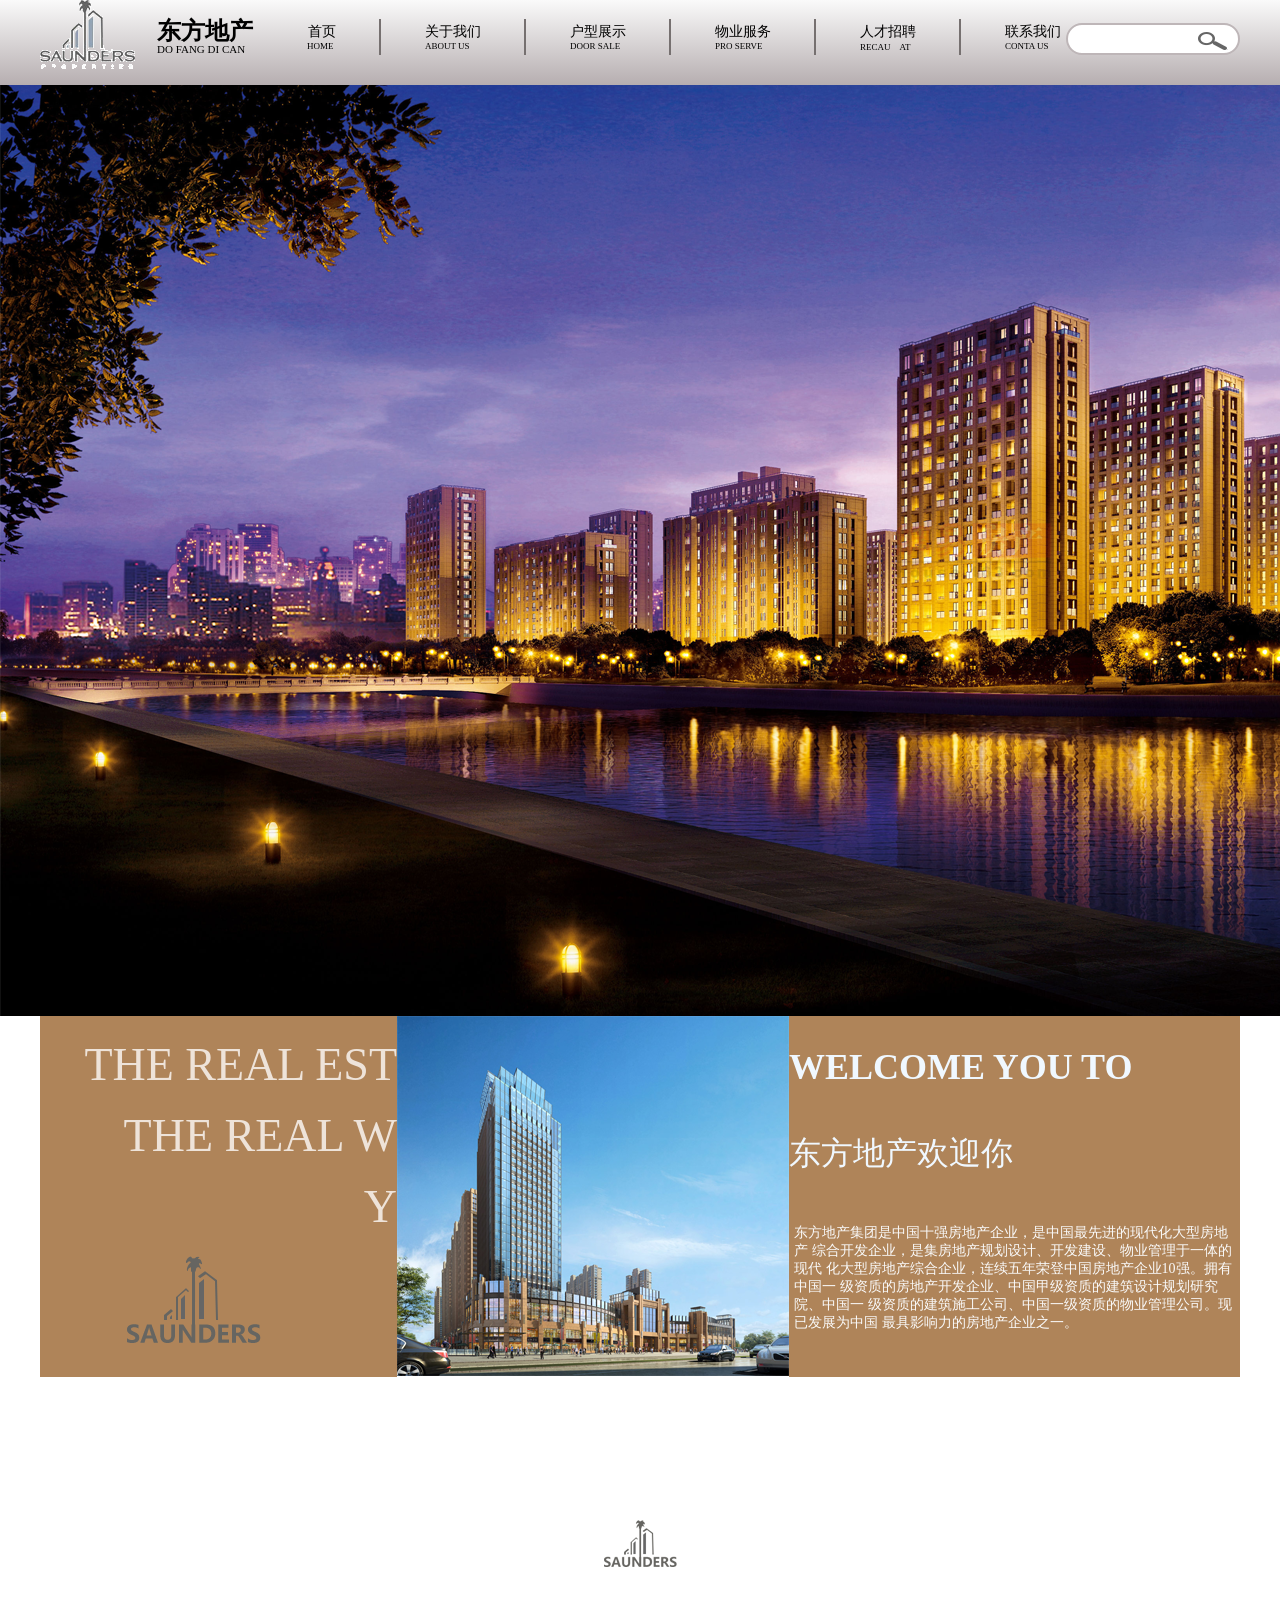
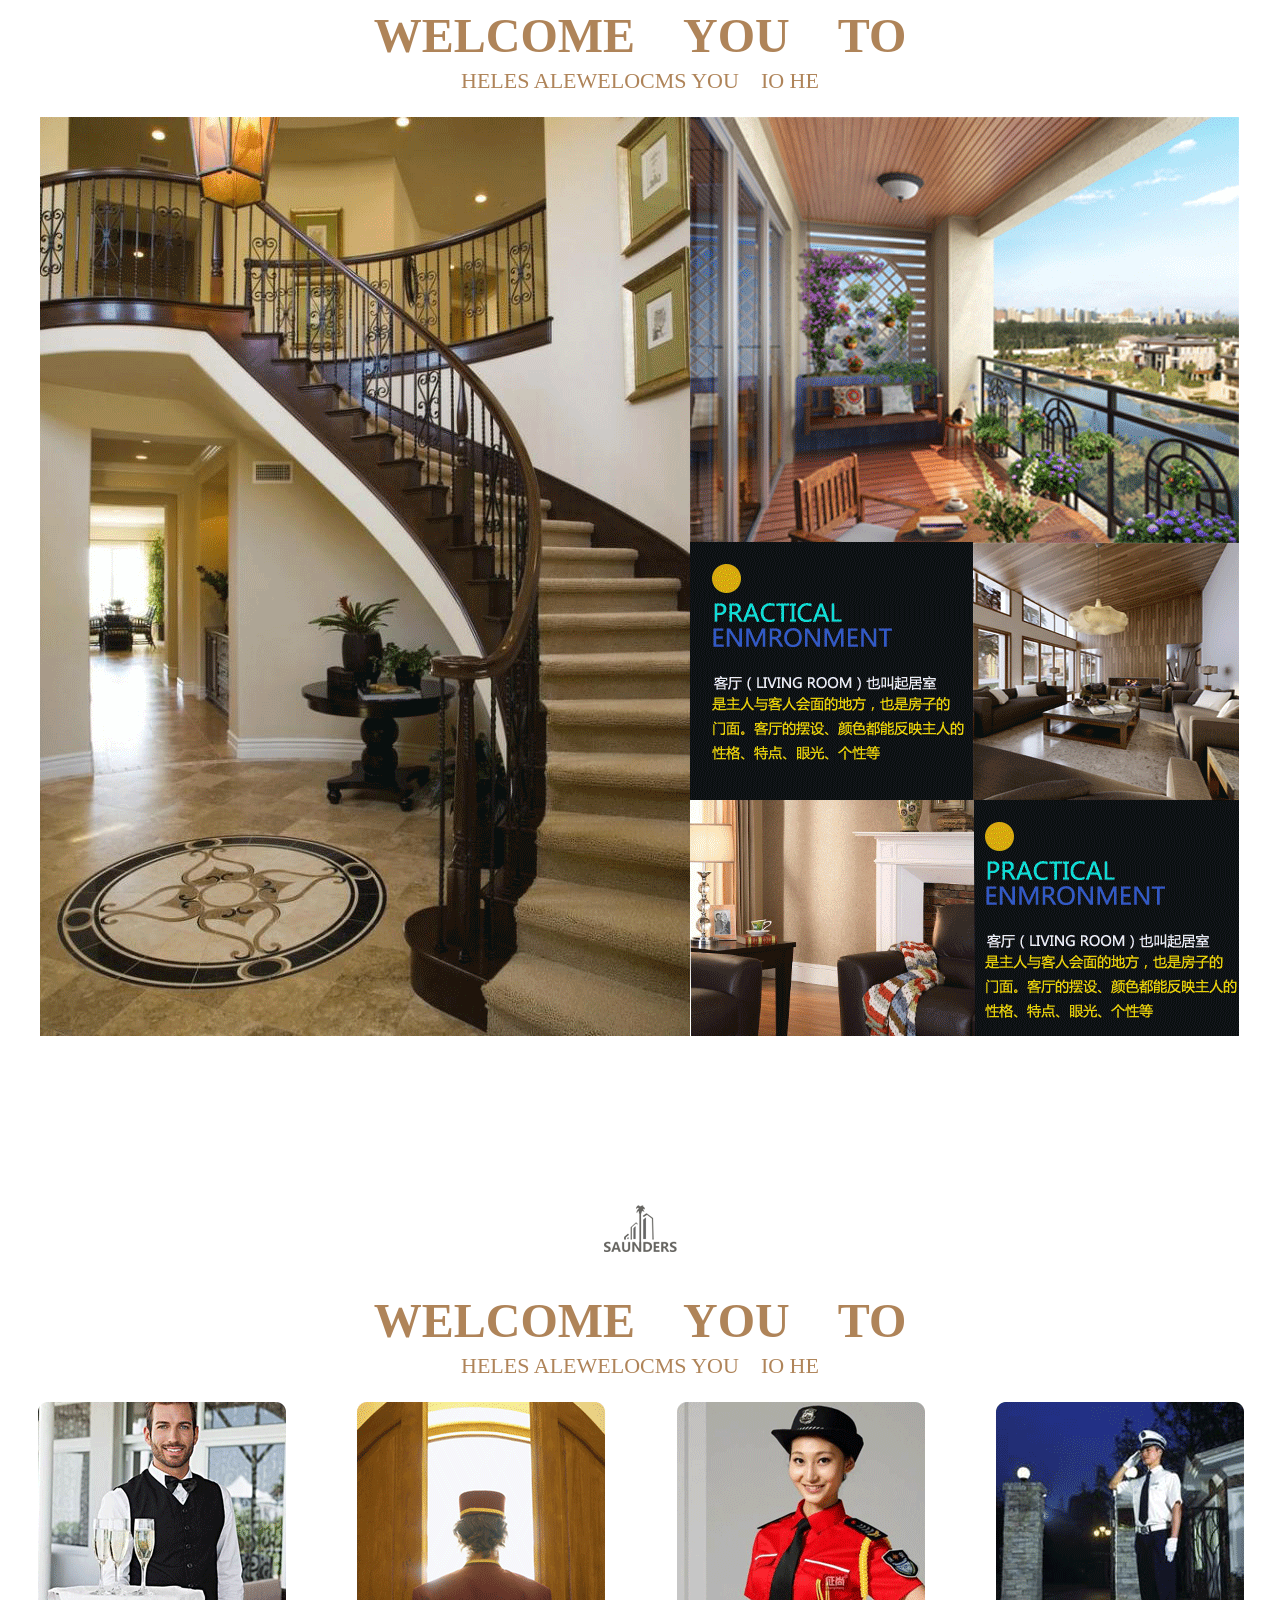
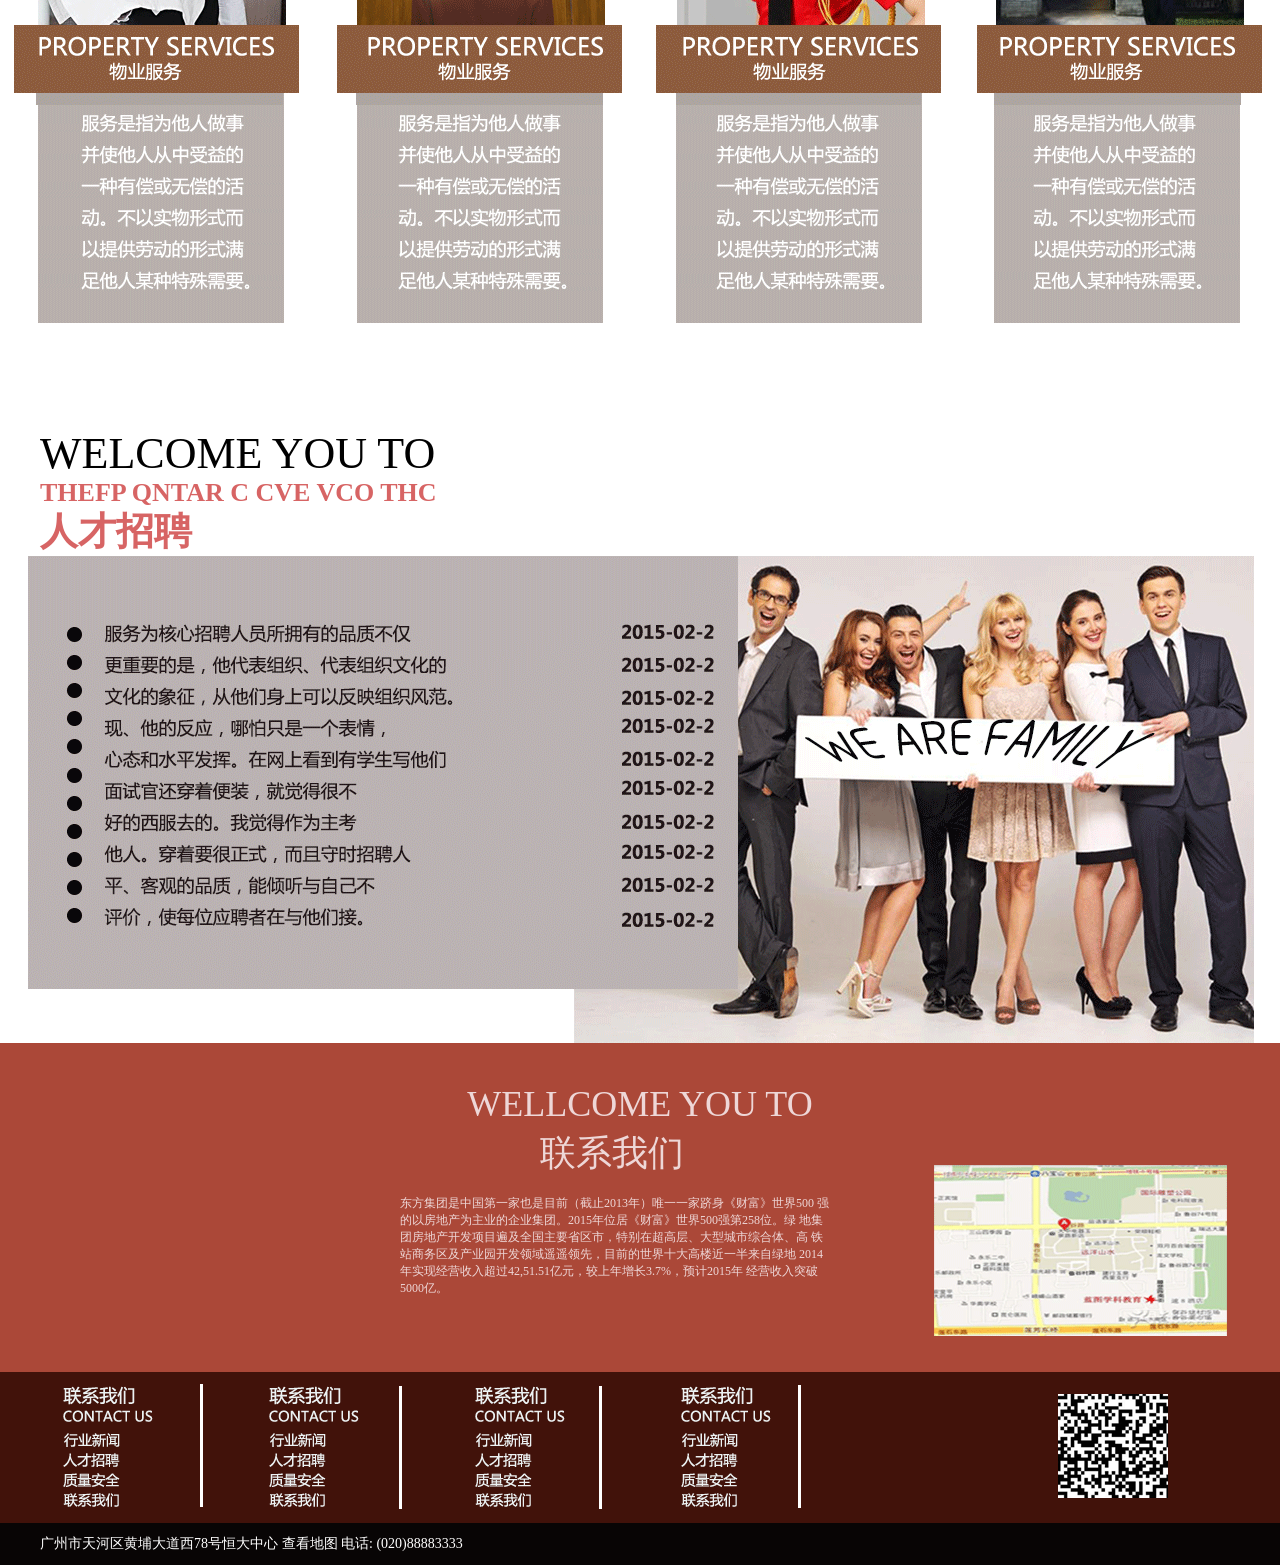
==== inter/首页.html @ 1a6e19ff "mmm" ====
<!DOCTYPE html>
<html>
<head lang="en">
    <meta charset="UTF-8">
    <title></title>
    <link rel="stylesheet" href="1.css"/>
</head>
<body>
<div class="daohang">
<div class="top">
    <div class="top-logo"><img src="images/logo.png" alt=""/> </div>
       <div class="dongfang">
           <div class="wenzi1">东方地产</div>
            <div class="wenzi2">DO FANG DI CAN</div>
                                                  </div>
    <a href="#"><div class="shouye">
                 <div class="wenzi3">首页</div>
                 <div class="wenzi4">HOME</div>
                                             </div></a>
                  <div class="henxian"></div>
    <a href="#"><div class="guanyu">
        <div class="wenzi5">关于我们</div>
        <div class="wenzi6">ABOUT US</div>
    </div></a>
                   <div class="henxian"></div>
    <a href="#"><div class="guanyu">
        <div class="wenzi5">户型展示</div>
        <div class="wenzi6">DOOR SALE</div>
    </div></a>
    <div class="henxian"></div>
    <a href="#"><div class="guanyu">
        <div class="wenzi5">物业服务</div>
        <div class="wenzi6">PRO SERVE</div>
    </div></a>
    <div class="henxian"></div>
    <a href="#"><div class="guanyu">
        <div class="wenzi5">人才招聘</div>
        <div class="wenzi6">RECAU　AT</div>
    </div></a>
    <div class="henxian"></div>
    <a href="#"><div class="guanyu">
        <div class="wenzi5">联系我们</div>
        <div class="wenzi6">CONTA US</div>
    </div></a>
    <div class="serch">
        <a href=""><div class="sou"><img src="images/1.png" alt=""/></div></a>
    </div>
</div>
</div>
<!--banner-->
<div class="banner"></div>
<!--banner-xia-->
<div class="jieshao">
    <div class="right">
        <div class="right-top">THE REAL EST</div>
        <div class="right-zhong">THE REAL W</div>
        <div class="right-xia">Y</div>
        <div class="right-tu"></div>

    </div>
    <div class="zhong"></div>
    <div class="left">
            <div class="left-top">WELCOME YOU TO
                                             </div>
            <div class="left-zhong">东方地产欢迎你</div>
            <div class="left-xia">
            东方地产集团是中国十强房地产企业，是中国最先进的现代化大型房地产
            综合开发企业，是集房地产规划设计、开发建设、物业管理于一体的现代
            化大型房地产综合企业，连续五年荣登中国房地产企业10强。拥有中国一
            级资质的房地产开发企业、中国甲级资质的建筑设计规划研究院、中国一
            级资质的建筑施工公司、中国一级资质的物业管理公司。现已发展为中国
            最具影响力的房地产企业之一。</div>
    </div>
</div>

<div class="duan">
    <div class="duan-biaozhi"></div>
    <div class="duan-zi">WELCOME　YOU　TO</div>
    <div class="duan-wen">HELES ALEWELOCMS YOU　IO HE</div>
</div>
<div class="huxing"></div>
<div class="duan1">
    <div class="duan-biaozhi"></div>
    <div class="duan-zi">WELCOME　YOU　TO</div>
    <div class="duan-wen">HELES ALEWELOCMS YOU　IO HE</div>
</div>
<div class="fuwu"></div>
<div class="rencai">
    <div class="rencai-top">WELCOME YOU TO</div>
    <div class="rencai-zhong">THEFP QNTAR C CVE VCO THC</div>
    <div class="rencai-xia">人才招聘</div>

</div>
<div class="rentu"></div>
<div class="dibu">
    <div class="dibu-biaoti">WELLCOME YOU TO</div>
    <div class="dibu-top">联系我们</div>
    <div class="dibu-zi">东方集团是中国第一家也是目前（截止2013年）唯一一家跻身《财富》世界500
        强的以房地产为主业的企业集团。2015年位居《财富》世界500强第258位。绿
        地集团房地产开发项目遍及全国主要省区市，特别在超高层、大型城市综合体、高
        铁站商务区及产业园开发领域遥遥领先，目前的世界十大高楼近一半来自绿地
        2014年实现经营收入超过42,51.51亿元，较上年增长3.7%，预计2015年
        经营收入突破5000亿。</div>
    <div class="ditu"></div>

</div>
<div class="lianxi">
    <div class="lianxi1"></div>
</div>
<div class="didi">
<div class="didi1">
    广州市天河区黄埔大道西78号恒大中心 查看地图 电话: (020)88883333</div></div>





</body>
</html>
---- inter/1.css ----
body,ol,img，input，p,h1,h2,h3,h4,h5,h6,ul,dl{margin: 0; padding:0;
    list-style: none;}
img{display:block ;border: none;}
a{text-decoration: none;}
body{font-size:12px;font-family: "微软雅黑" }
.daohang{width: 100%;height: 85px;
    background-image: linear-gradient(to top,#b6aeb0,#fafafa);}
.top{width: 1200px;height: 85px;margin:0 auto;
    background-image: linear-gradient(to top,#b6aeb0,#fafafa);}
.top-logo{width: 95px;height: 65px;float: left;}
.dongfang{width:96px;height: 40px;margin-top: 15px;
    margin-left: 22px;float: left;}
.wenzi1{width: 96px;height: 26px;font-size:24px;font-weight: bold; }
.wenzi2{width: 96px;height:12px;font-size: 11px;margin-top: 2px; }
.shouye{width:29px;height: 29px;margin-top: 23px;
    margin-left: 54px;float: left; }
.wenzi3{font-size:14px;text-align: center;color:black;  }
.wenzi4{font-size:9px;color:black;}
.wenzi3:hover{color:#767070;}
.wenzi4:hover{color:#767070;}
.henxian{width:2px;height: 36px;
    background:#767070; ;
    margin-left:43px;float:left;margin-top: 19px;}
.guanyu{width:56px;height: 29px;margin-top: 23px;
    margin-left: 44px;float: left; }
.wenzi5{font-size:14px;text-align: center;color:black;  }
.wenzi6{font-size:9px;color:black;}
.wenzi5:hover{color:#767070;}
.wenzi6:hover{color:#767070;}
.serch{width: 170px;height: 28px;float: right;
       border: 2px solid#beb6b8;margin-top: 23px;border-radius:20px;
       background: white;}
.sou{margin-left: 130px;margin-top:7px; }
.banner{width:100%;height: 931px;background-size:contain;display: block;
    background: url("images/banner.png") no-repeat;}
.jieshao{width: 1200px;height: 361px;margin: 0 auto;}
.right{width: 357px;height: 361px;background: #af8459;float: left;}

.right-top{width:320px;height: 46px;font-size: 46px;color:#eee3d9;
    float: right;padding-top: 22px;text-align: right }
.right-zhong{width:320px;height: 46px;font-size: 46px;color: #eee3d9;
    float: right;margin-top: 25px;text-align: right }
.right-xia{width:320px;height: 46px;font-size: 46px;color: #eee3d9;
    float: right;margin-top: 25px;text-align: right }
.right-tu{width: 137px;height: 87px;
    background: url("images/3.png")no-repeat;margin-top: 30px;
margin-right: 133px;  float: right;}
.zhong{width: 392px;height: 360px;
    background: url("images/lufang.png") no-repeat;float: left;
    background: contain;display: block;}
.left{width: 451px;height: 361px;background:#af8459;float: left; }
.left-top{width:385px;height:36px;font-size:36px;
    color: aliceblue;margin-top: 30px;font-weight: bold; }
.left-zhong{width: 385px;height: 32px;font-size: 32px;color: aliceblue;
margin-top: 50px;}
.left-xia{width:440px;display: block;
margin-top: 60px;margin-left:5px;font-size:14px;color: #fafafa;}
.duan{width: 578px;height: 200px;margin: 0 auto;
    margin-top:140px;}
.duan-biaozhi{width: 88px;height: 59px;
    background: url("images/duanogo.png")no-repeat;margin: 0 auto;}
.duan-zi{width: 578px;height: 48px;margin-top: 28px;
    font-size: 48px;text-align: center;font-weight: bold;color: #af8459;}
.duan-wen{width: 578px;height: 21px;font-size: 22px;
    text-align: center;color: #af8459;margin-top: 14px;}
.huxing{width: 1200px;height: 952px;
    background: url("images/huxing.png")no-repeat;padding-top: 33px;
    margin: 0 auto;}
.duan1{width: 578px;height: 200px;margin: 0 auto;
    margin-top:100px;}
.fuwu{width:1252px;height:528px;margin: 0 auto;
    background:url("images/fuwu.png")no-repeat;
}
.rencai{width: 1200px;height: 128px;padding-top:98px;margin:0 auto;}
.rencai-top{width:497px;height: 45px;font-size: 44px; }
.rencai-zhong{width:497px;height: 28px;margin-top: 5px;
    font-size: 26px;color: #d76464;font-weight: bold; }
.rencai-xia{font-size: 38px;color: #d76464;font-weight: bold;}
.rentu{width:1228px;height:487px;
    background: url("images/rencai.png") no-repeat;margin: 0 auto;}
.dibu{width:100%;height:329px;background:#ab4838;}
.dibu-biaoti{width:450px;height: 36px;font-size: 36px;margin: 0 auto;
    padding-top:40px;color:#eed7d7;text-align: center;   }
.dibu-top{width:200px;height: 36px;font-size: 36px;margin: 0 auto;
    color:#eed7d7; padding-top:10px; }
.dibu-zi{width:434px;height: 124px;font-size: 12px;margin: 0 auto;
    padding-top:30px;color:#eed7d7;float: left;padding-left: 400px}
.ditu{width:293px;height: 171px;
    background:url("images/ditu.png")no-repeat;float: left;margin-left: 100px;}
.lianxi{width:100%;height: 151px;background:#41120a; }
.lianxi1{width: 1203px;height: 151px;margin: 0 auto;
    background: url("images/lianxi.png")no-repeat;}
.didi{width: 100%;height: 42px;background:#080505}
.didi1{width:1200px;height: 42px;margin: 0 auto;font-size:14px;
    color:#ffffff;line-height: 42px;}
.banner1{width:100%;height:518px;background: url("images/banner1.png")no-repeat}
.background{width: 100%;height: 1557px;background:#e7e4e1 }
.background-daohang{width: 1200px;height: 220px;background:#e7e4e1;
padding-top:34px;margin: 0 auto; }
.daohang-biaodan{width: 266px;height: 220px;background: #fbf5f5;border-radius:5%;
    float: left}
.biaodan-logo{width:37px;height: 40px;
    background: url("images/biaodanlogo.png")no-repeat;margin-top:7px;
    margin-left: 10px;float: left; }
.biaodan-zi{width: 96px;height: 26px;font-size: 24px;margin-left:12px;
    float: left;margin-top:10px;}
.biaodan-jianjie{width:199px;height: 51px;background:#af8459;
    border-radius:5%;margin-top:26px;float:left;}
.biaodan-jianjie1{width:199px;height: 51px;background:#af8459;
    border-radius:5%;margin-top:26px;float:left;margin-left:45px; }
.biaodan-jianjie:hover{background:#ffffff;}
.biaodan-jianjie1:hover{background:#ffffff;}
.dian{width: 14px;height: 14px;border-radius: 50%;background:#ffffff;
    margin-top: 19px;margin-left: 10px;float: left;}
.dian:hover{background:#af8459; }
.jianjie{width:72px;height: 20px;margin-top: 14px;margin-left: 40px;
    font-size:18px;float:left;color:#ffffff;   }
.jianjie:hover{color:#af8459; }
.jianjie1{width:90px;height: 20px;margin-top: 14px;margin-left: 40px;
    font-size:18px;float:left;color:#ffffff;}
.jianjie1:hover{color:#af8459;}
.henxianshang{height: 14px;width:235px;font-size: 14px;float: right;
    margin-top:75px}
.henxianchang{height: 3px;width: 930px;background:#e1dada;

margin-top:5px;float:right; }
.content{width: 1200px;height: 1230px;background: #ffffff;
    margin: 0 auto;}
.content-top{width:1200px;height: 275px;padding-top: 94px; }
.top-left{width: 744px;height: 275px;
    background: url("images/zoujin.png")no-repeat;float: left;}
.top-righ{width:456px;height: 275px;float: left; }
.righ-top{width: 300px;height: 34px;font-size: 34px;line-height: 34px;
    margin-left: 10px;}
.righ-xia{width:455px;height:240px;font-size: 14px;
    margin-top: 20px;margin-left:5px; }
.content-zhong{width: 1200px;height:541px; }
.zhong-left{width:540px;height:341px;float: left;font-size:14px;
    padding-top:200px;margin-left: 5px  }
.zhong-right{width: 651px;height: 541px;float: left;
    background: url("images/13.png")no-repeat}
/*.content-xia{width:1200px;height:226px;*/

.xia-left{width: 746px;height:226px;
    background: url("images/16.png")no-repeat;float:left;}
.xia-r{width: 400px;height:226px;font-size: 14px;
    float:left;margin-top:60px }


.banner2{width:100%;height:258px;background: url("images/banner2.png")no-repeat}
.background2{width: 100%;height: 1578px;background:#fbf0e4 }
.background-daohang1{width: 1200px;height: 220px;background:#fbf0e4;
    padding-top:34px;margin: 0 auto; }
.daohang-biaodan{width: 266px;height: 220px;background: #fbf5f5;border-radius:5%;
    float: left;border: 1px solid #cac0b7}
.biaodan-logo{width:37px;height: 40px;
    background: url("images/biaodanlogo.png")no-repeat;margin-top:7px;
    margin-left: 10px;float: left; }
.biaodan-zi1{width: 96px;height: 26px;font-size: 24px;margin-left:12px;
    float: left;margin-top:10px;}
.biaodan-jianjie{width:199px;height: 51px;background:#af8459;
    border-radius:5%;margin-top:26px;float:left;}
.biaodan-jianjie1{width:199px;height: 51px;background:#af8459;
    border-radius:5%;margin-top:26px;float:left;margin-left:45px; }
.biaodan-jianjie:hover{background:#ffffff;}
.biaodan-jianjie1:hover{background:#ffffff;}
.dian{width: 14px;height: 14px;border-radius: 50%;background:#ffffff;
    margin-top: 19px;margin-left: 10px;float: left;}
.dian:hover{background:#af8459; }
.jianjie1{width:72px;height: 20px;margin-top: 14px;margin-left: 40px;
    font-size:18px;float:left;color:#ffffff;   }
.jianjie1:hover{color:#af8459; }
.jianjie1{width:90px;height: 20px;margin-top: 14px;margin-left: 40px;
    font-size:18px;float:left;color:#ffffff;}
.jianjie1:hover{color:#af8459;}
.henxianshang{height: 14px;width:235px;font-size: 14px;float: right;
    margin-top:75px}
.henxianchang{height: 3px;width: 930px;background:#e1dada;

    margin-top:5px;float:right; }
.bai{width: 938px;height: 1235px;background: #ffffff;margin-left: 344px;
    margin-top: -95px}
.white{width:785px;height: 1235px;margin: 0 auto;border: 1px solid white;
     }
.white-top{width: 316px;height: 316px;border:4px solid white ;
    background: url("images/loupan1.png")no-repeat;display: block;
    background-size: cover;float: left;margin-top:59px; }
.white-top:hover{border:4px solid #916940;}
.white-top1{width: 455px;height: 316px;float: left;margin-top:62px;}
.top1-top{width:150px;height: 30px;font-size: 28px;color:#ac7c4d;margin-left:66px;}
.top1-zhong{width: 360px;height:100px;margin-top: 40px;margin-left: 66px;color:#383839;font-size: 14px; }
.top1-xia{width: 120px;height: 28px;margin-top: 110px;float: right;border: 1px solid #fff;
    font-size:20px;text-align: center;color: #d6c4b3;}
.top1-xia:hover{border: 1px solid #d6c4b3;color:#ff405d; }


.white-zong{width: 785px;height: 320px;float: left;}
.white-zhong{width: 316px;height: 316px;border:4px solid white ;
    background: url("images/loupan2.png")no-repeat;display: block;
    background-size: cover;float: left;margin-top:59px;margin-left: 1px; }
.white-zhong:hover{border:4px solid #916940;}
.white-zhong1{width: 455px;height: 316px;float: left;margin-top:62px;}
.zhong1-top{width:150px;height: 30px;font-size: 28px;color:#ac7c4d;margin-left:66px;}
.zhong1-zhong{width: 360px;height:100px;margin-top: 40px;margin-left: 66px;color:#383839;font-size: 14px; }
.zhong1-xia{width: 120px;height: 28px;margin-top: 110px;float: right;border: 1px solid #fff;
    font-size:20px;text-align: center;color: #d6c4b3;}
.zhong1-xia:hover{border: 1px solid #d6c4b3;color:#ff405d; }
.white-zong1{width: 785px;height: 320px;float: left;margin-top: 56px;}
.white-zhong2{width: 316px;height: 316px;border:4px solid white ;
    background: url("images/loupan3.png")no-repeat;display: block;
    background-size: cover;float: left;margin-top:59px;margin-left: 1px; }
.white-zhong2:hover{border:4px solid #916940;}
.yan{width:797px;height: 59px;background: url("images/dibuyan.png") no-repeat;margin-top: 1160px }
.banner3{width:100%;height:224px;background: url("images/banner3.png")no-repeat}
.woshou{width:943px;height:254px;background: orange;margin-top:-90px;
margin-left:348px;background: url("images/ren2.png")no-repeat}
.background-daohang5{width: 1200px;height: 220px;
    padding-top:34px;margin: 0 auto; }
.text1{width:330px;height: 158px;background:#c09e7c;
    border-radius: 10px;float: left;}
.text1-shang{width:150px;height: 16px;font-size: 16px;color:#e8e4e4;padding-top: 44px;
margin-left: 40px;}
.text1-xia{width:185px;height:35px;font-size: 14px;color:#e8e4e4;margin-top: 15px;
    margin-left: 40px;}
.text2{width:573px;height: 379px;background:#c09e7c;
   border-radius: 10px;float: left;margin-left:34px}
.text2-shang{width:150px;height: 16px;font-size: 16px;color:#e8e4e4;padding-top: 44px;
    margin-left: 80px;}
.text2-xia{width:400px;height:150px;font-size: 14px;color:#e8e4e4;margin-top: 30px;
    margin-left: 80px;}
.text{width:943px;height:254px;margin-left:348px; margin-top: 152px}
.text3{width:330px;height: 185px;background:#c09e7c;
    border-radius: 10px;float: left;margin-top: 34px;}
.text3-shang{width:150px;height: 16px;font-size: 16px;color:#e8e4e4;padding-top: 44px;
    margin-left: 40px;}
.text3-xia{width:185px;height:35px;font-size: 14px;color:#e8e4e4;margin-top: 15px;
    margin-left: 40px;}
.tex{width: 330px;height: 379px;float: left;}
.dibu5{width: 220px;height: 415px;margin-left:105px;float: left;}
.dibu5-shang{width: 200px;height:20px;}
.dibu5-zhong{width: 200px;height:20px;margin-top:10px;color:#c09e7c; }
.dibu5-xia{width: 200px;height:20px;margin-top:10px;}
.dibu5-xiaxia{width: 183px;height:202px;background: url("images/ren3.png")no-repeat;margin-top:110px;
    margin-left:15px;
}
.qing{width: 2px;height: 1300px;margin-top:-1300px;margin-left:340px;background:#d7b492;  }
.dibu4{width: 100%;height: 415px;margin-top:176px;background: red;}
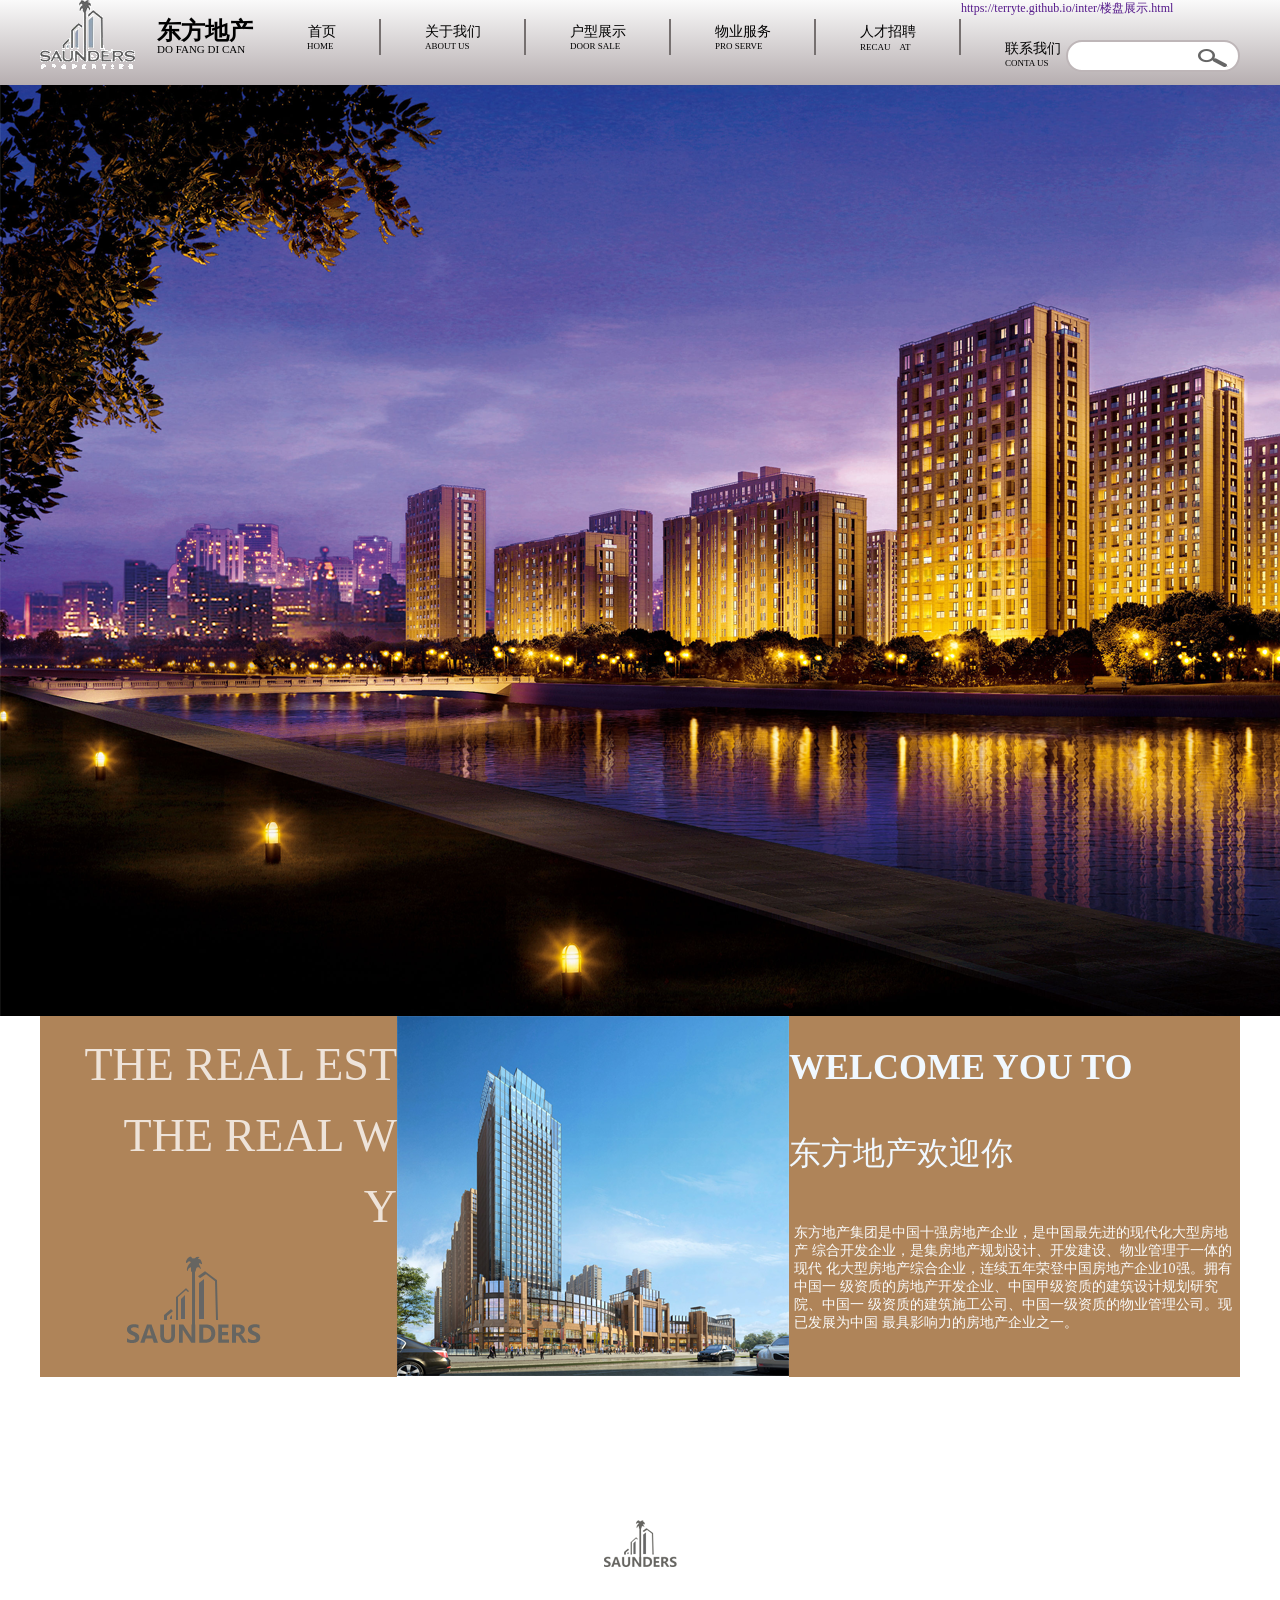
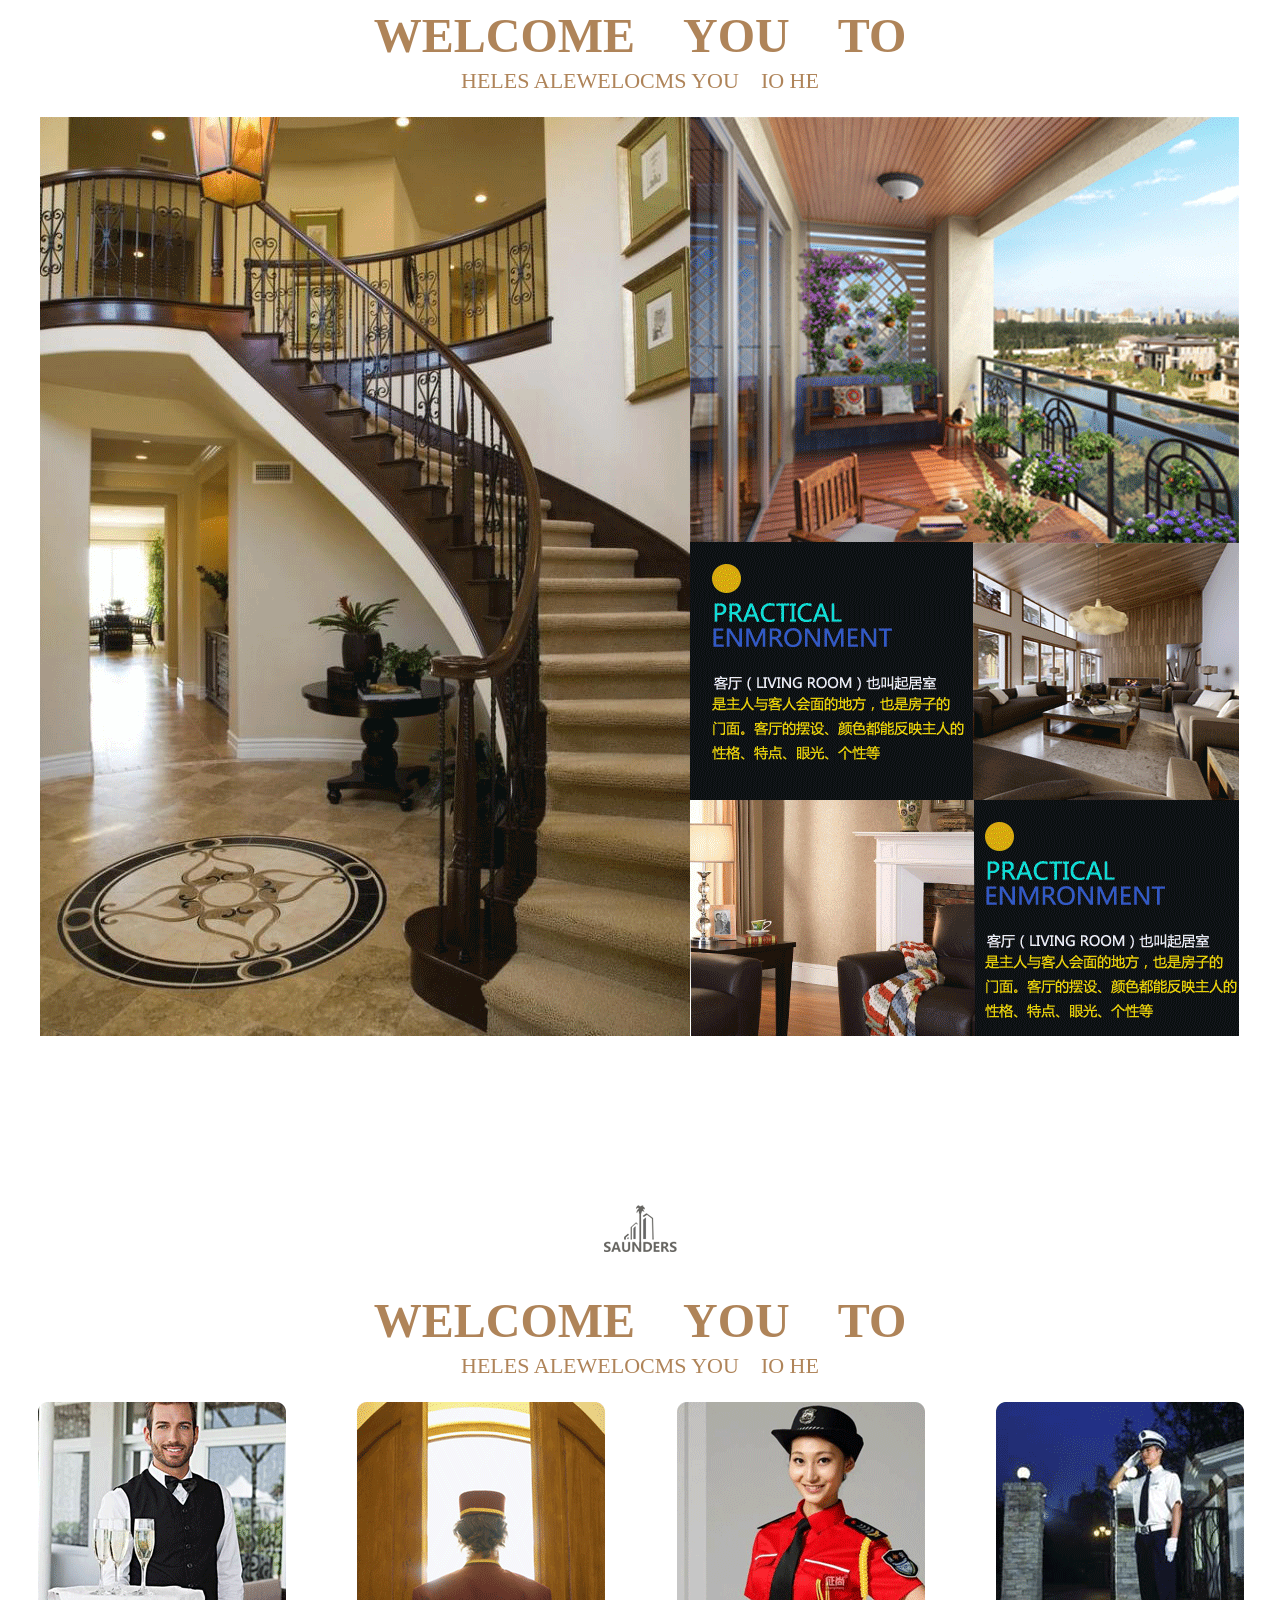
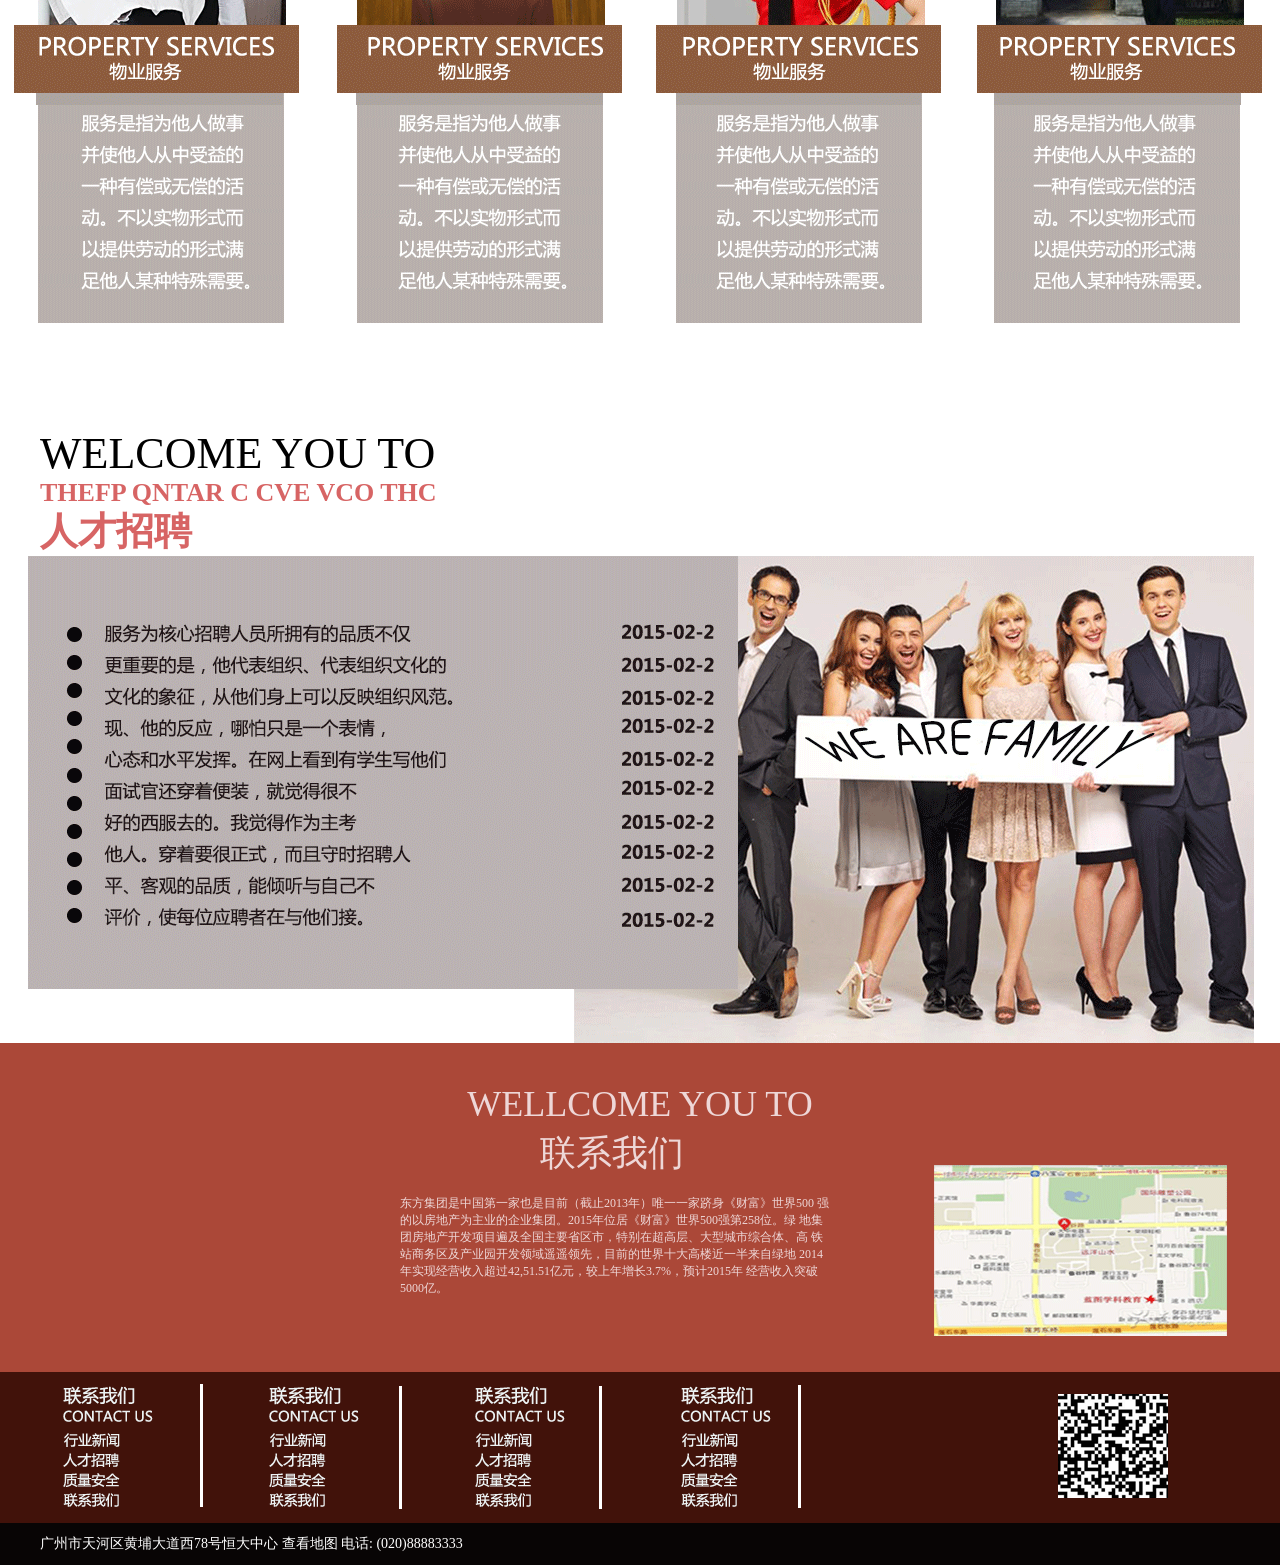
==== commit 99cf5f27: "评审" ====
--- a/inter/首页.html
+++ b/inter/首页.html
@@ -18,12 +18,12 @@
                  <div class="wenzi4">HOME</div>
                                              </div></a>
                   <div class="henxian"></div>
-    <a href="#"><div class="guanyu">
+    <a href="https://terryte.github.io/inter/走进东方.html"><div class="guanyu">
         <div class="wenzi5">关于我们</div>
         <div class="wenzi6">ABOUT US</div>
     </div></a>
                    <div class="henxian"></div>
-    <a href="#"><div class="guanyu">
+    <a href="">https://terryte.github.io/inter/楼盘展示.html<div class="guanyu">
         <div class="wenzi5">户型展示</div>
         <div class="wenzi6">DOOR SALE</div>
     </div></a>
@@ -33,7 +33,7 @@
         <div class="wenzi6">PRO SERVE</div>
     </div></a>
     <div class="henxian"></div>
-    <a href="#"><div class="guanyu">
+    <a href="https://terryte.github.io/inter/人才招聘.html"><div class="guanyu">
         <div class="wenzi5">人才招聘</div>
         <div class="wenzi6">RECAU　AT</div>
     </div></a>
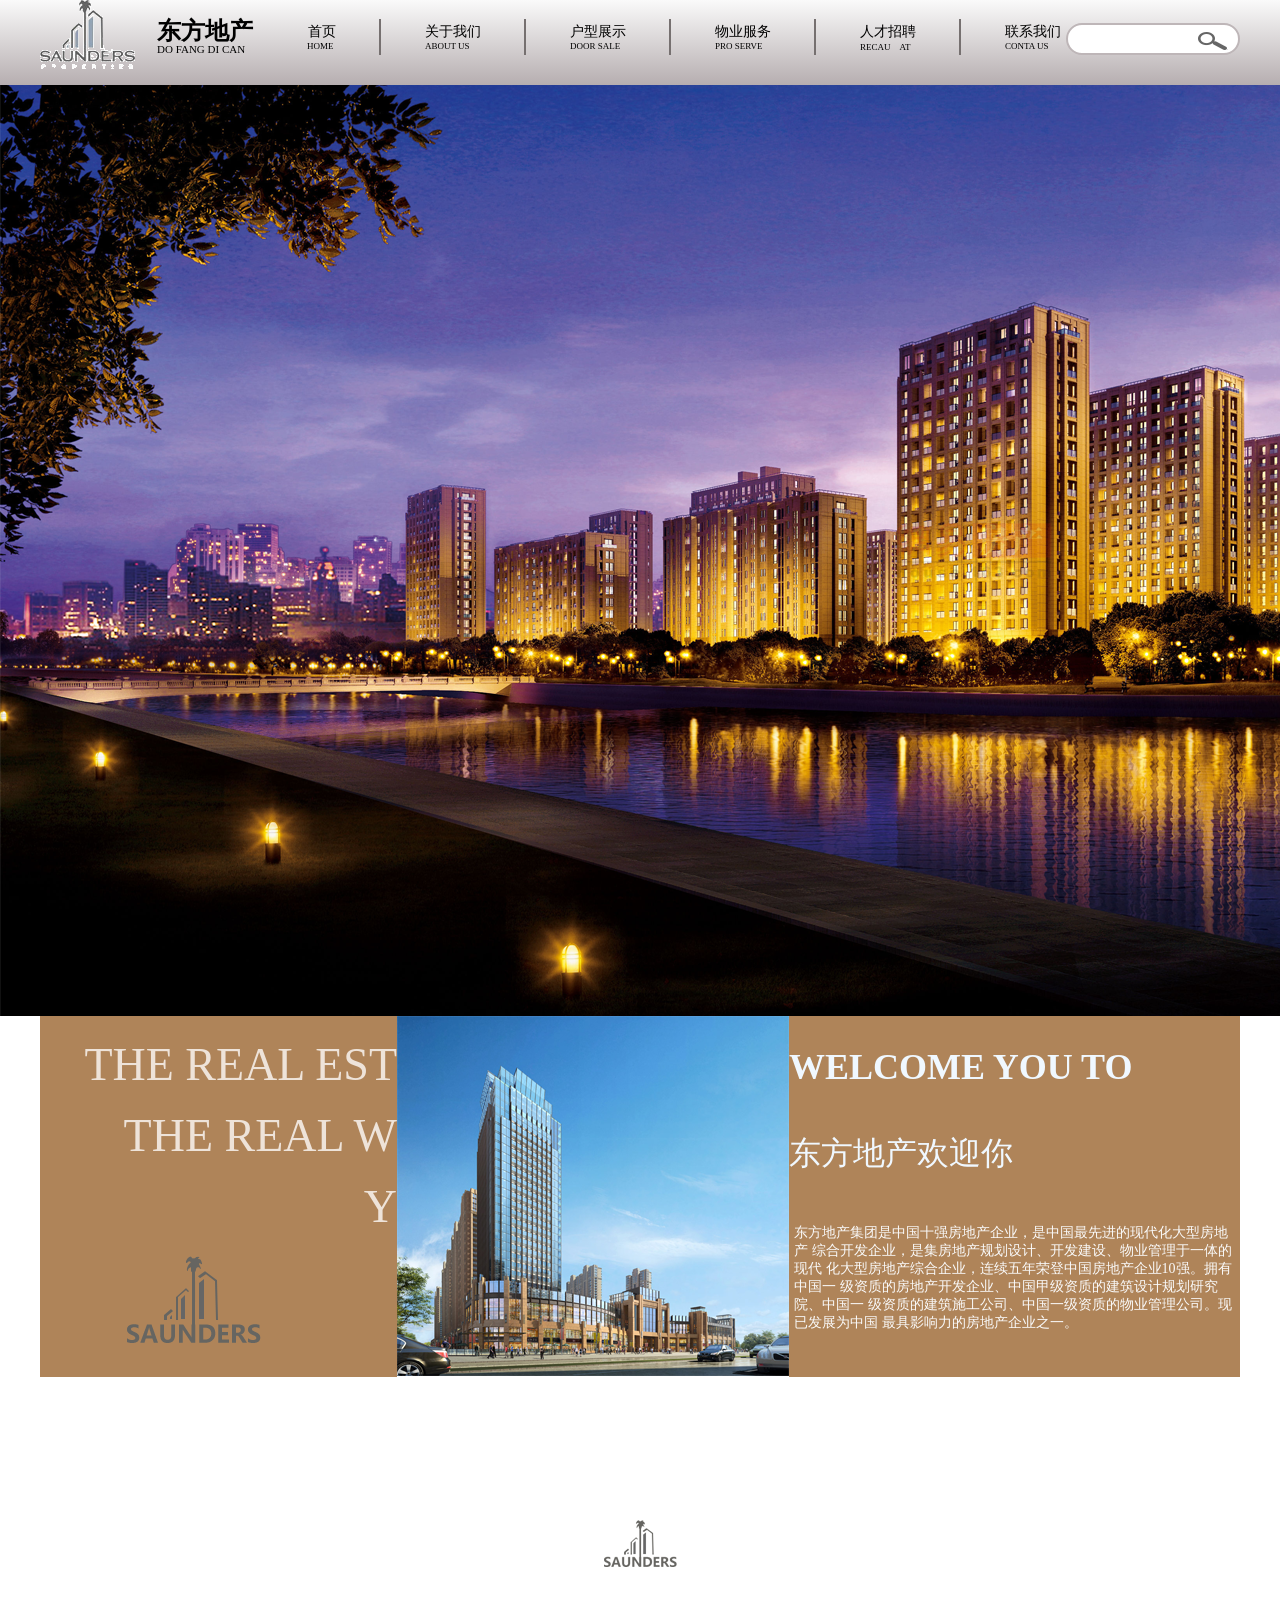
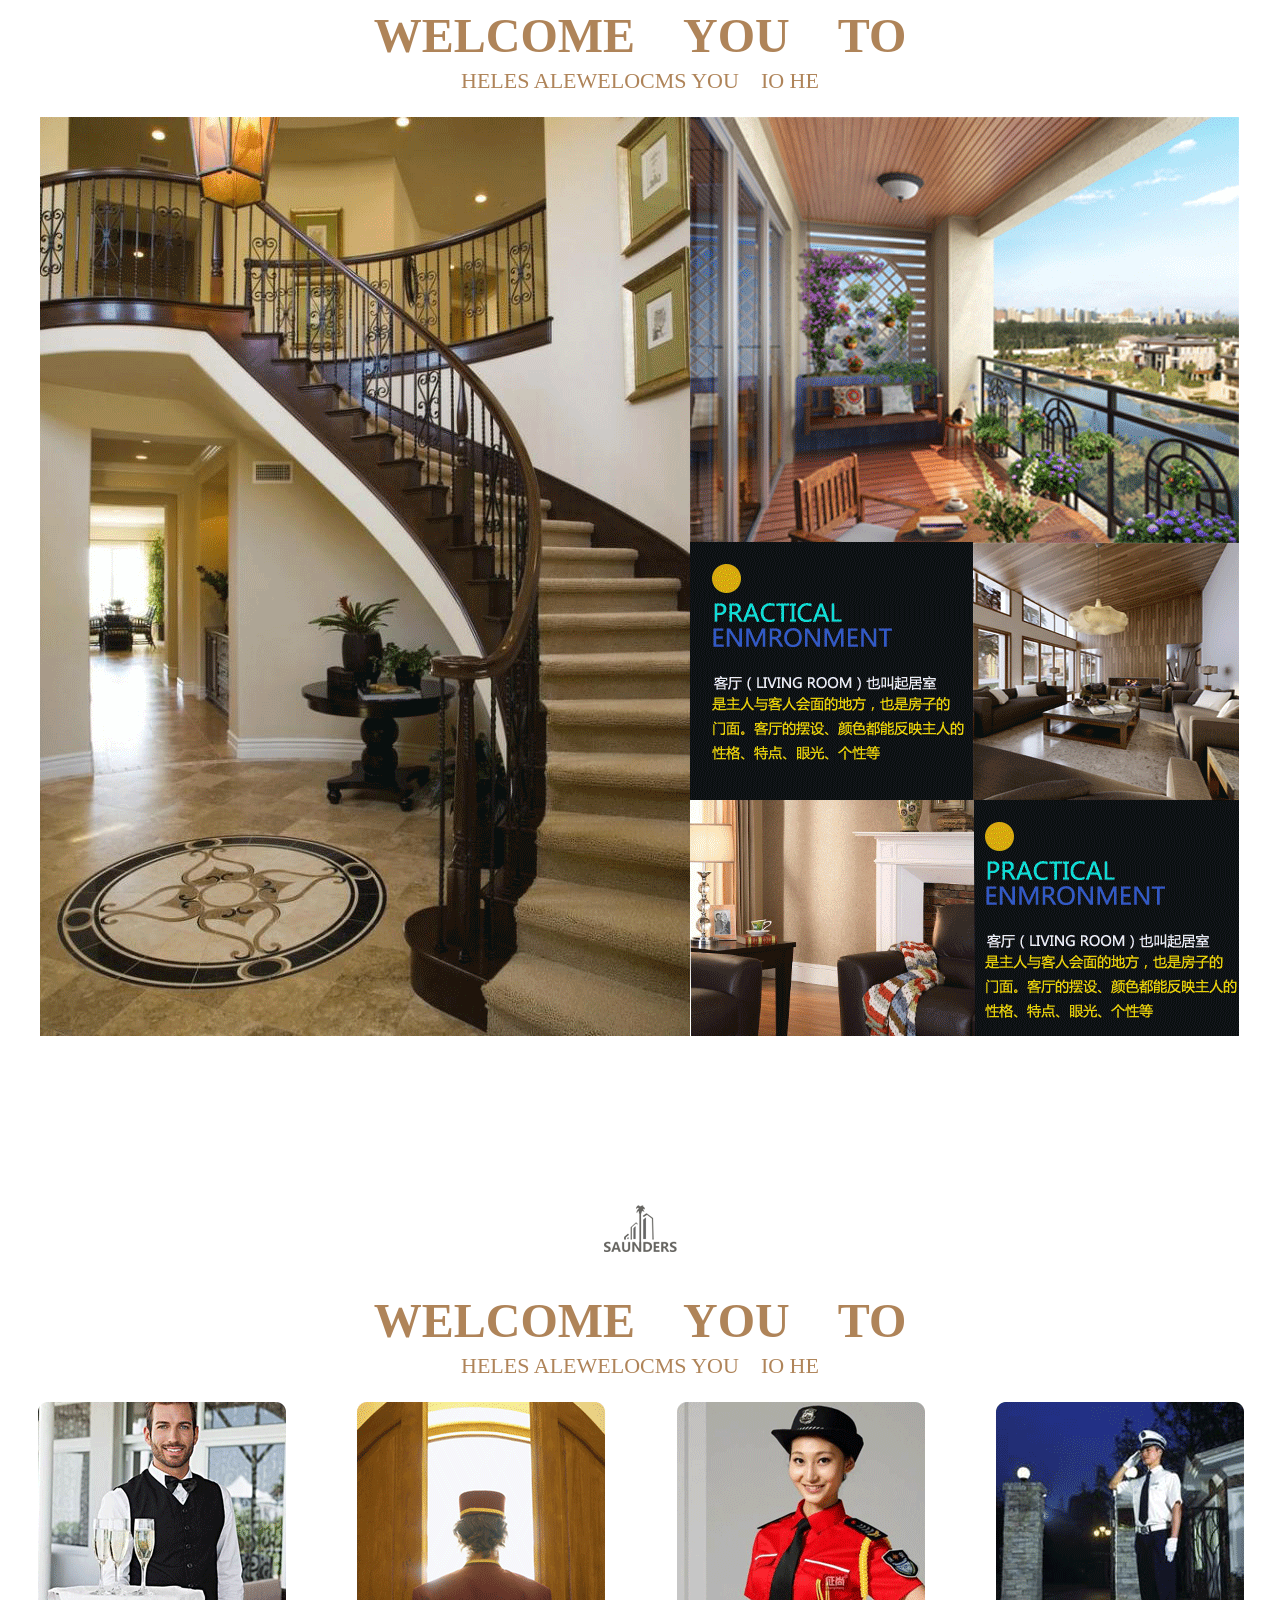
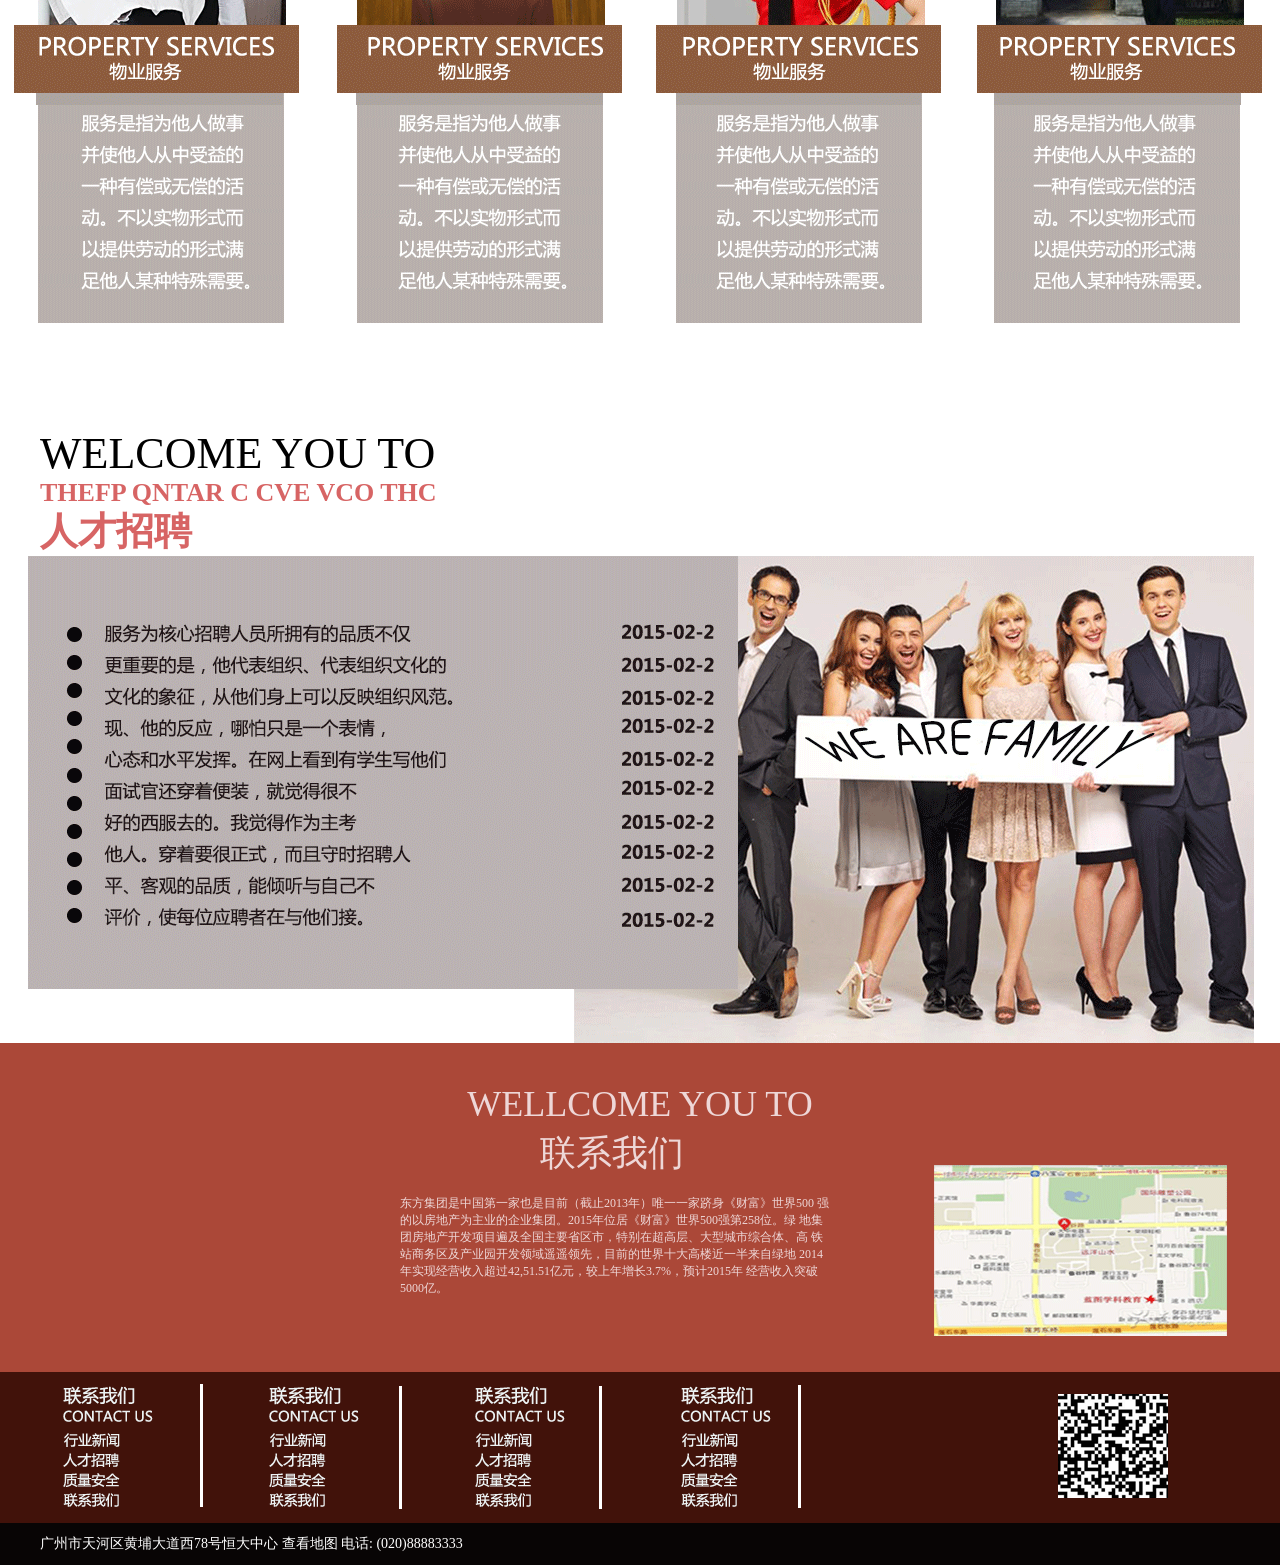
==== commit 42cb3b62: "123" ====
--- a/inter/首页.html
+++ b/inter/首页.html
@@ -23,7 +23,7 @@
         <div class="wenzi6">ABOUT US</div>
     </div></a>
                    <div class="henxian"></div>
-    <a href="">https://terryte.github.io/inter/楼盘展示.html<div class="guanyu">
+    <a href="https://terryte.github.io/inter/楼盘展示.html"><div class="guanyu">
         <div class="wenzi5">户型展示</div>
         <div class="wenzi6">DOOR SALE</div>
     </div></a>
